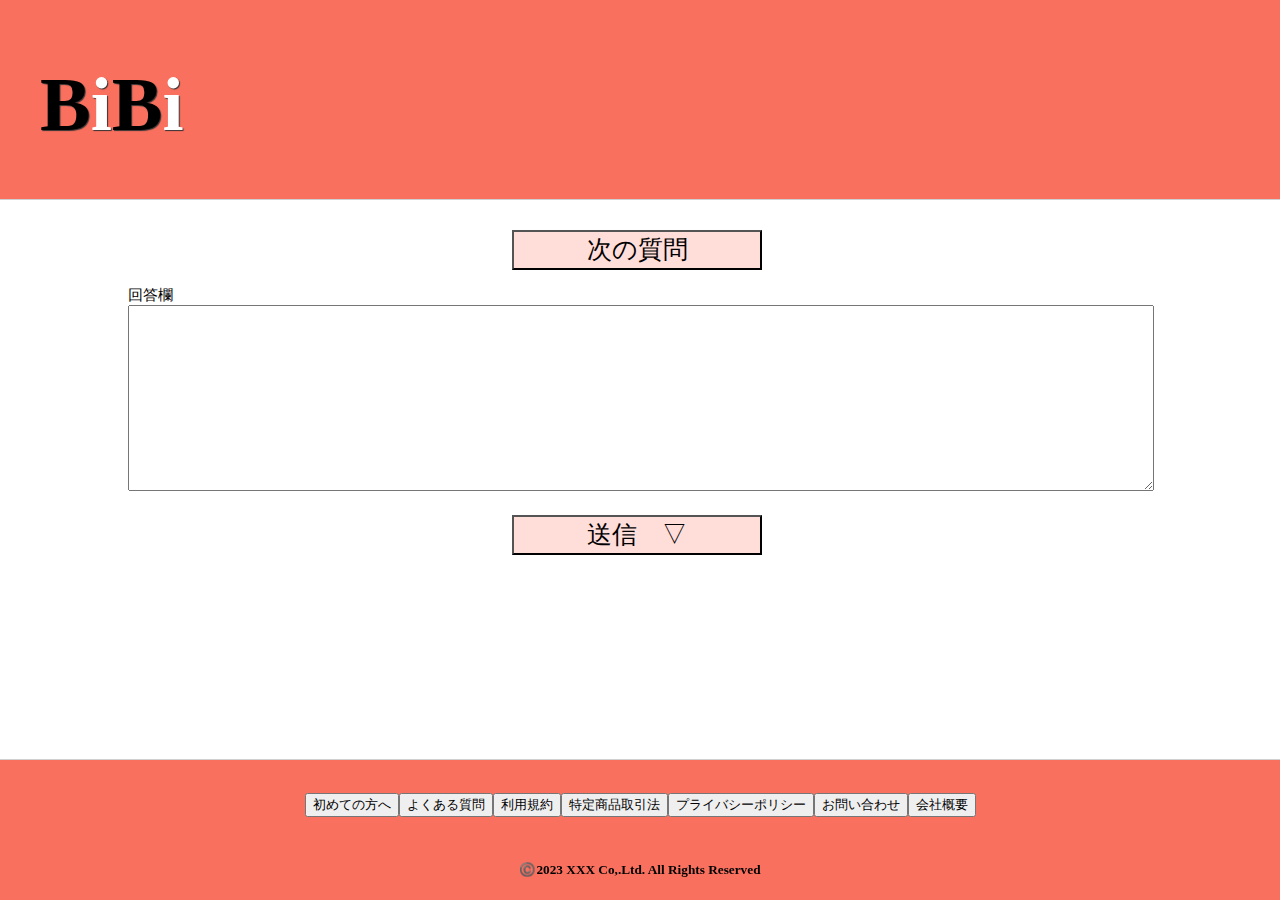
==== consulting-page.html @ 885ef84c "叩き台アップロード" ====
<!DOCTYPE html>
<html lang="ja">

<head>
    <meta charset="UTF-8">
    <meta name="viewport" content="width=device-width, initial-scale=1.0">
    <link rel="stylesheet" href="consulting-page.css">
    <title>事前転職相談サービス BiBi</title>
</head>

<body>
    <header>
        <h1 class="header">B<span class="char-i">i</span>B<span class="char-i">i</span></h1>
    </header>

    <main>
        <div class="next-question">
            <button type="button" id="next-question">次の質問</button>
        </div>
        <div class="question-contents">
            <p id="question-contents"></p>
        </div>

        <div class="answer">
            <label class="label-answer" for="answer">回答欄</label>
            <textarea class="answer" name="text" rows="10"></textarea>
        </div>

        <div class="send-messege">
            <button type="button" name="send-messege"
                onclick="location.href='select-consultation-page.html';">送信　▽</button>
        </div>

        <script src="https://ajax.googleapis.com/ajax/libs/jquery/3.2.1/jquery.min.js"></script>
        <script>

            //question contents//
            const brian = "Brianさんの質問：仕事内容について詳しく教えてください。";
            const jiro = "Jiroさんの質問：業務でやり取りが発生する会社はどんな会社ですか？";
            const mick = "Mickさんの質問：転勤はありますか？";
            const mike = "Mikeさんの質問：残業時間は月どれくらいありますか？";
            const yusuke = "Yusukeさんの質問：ワークライフバランスは整っていますか？";

            //ボタン押した時の処理//
            $("#next-question").on("click", function () {
                const min = 0;
                const max = 4;
                const random = Math.floor(Math.random() * (max - min + 1)) + min;

                if (random === 0) {
                    $("#question-contents").html(brian);
                } else if (random === 1) {
                    $("#question-contents").html(jiro);
                } else if (random === 2) {
                    $("#question-contents").html(mick);
                } else if (random === 3) {
                    $("#question-contents").html(mike);
                } else if (random === 4) {
                    $("#question-contents").html(yusuke);
                }
            });

        </script>

    </main>

</body>

<footer>
    <div class="footer-details">
        <button type="" class="first">初めての方へ</button>
        <button type="" class="question">よくある質問</button>
        <button type="" class="use">利用規約</button>
        <button type="" class="dealrule">特定商品取引法</button>
        <button type="" class="privacy">プライバシーポリシー</button>
        <button type="" class="footer-contact">お問い合わせ</button>
        <button type="" class="company-outline">会社概要</button>
    </div>
    <h5 class="copy-rights">©️2023 XXX Co,.Ltd. All Rights Reserved</h5>
</footer>

</html>
---- consulting-page.css ----
body {
    margin: 0;
    padding: 0;
    min-height: 100%;
    position: relative;
    font-family: Georgia;
}

header {
    font-size: 38px;
    text-shadow: 1px 1px 1px #333;
    font-family: Georgia;
    background-color: rgb(249, 112, 95);
    border-bottom: 1px solid #d0d0d0;
    text-align: left;
    padding-left: 40px;
    padding-top: 10px;
    padding-bottom: 0px;
}

.char-i {
    color: white;
}

main {
    background-color: white;
}

label {
    display: flex;
    justify-content: left;
}

.next-question {
    padding-top: 30px;
}

.question-contents {
    size: 30px;
    margin-left: 30%;
}

button[type="button"] {
    font: bold;
    font-size: 25px;
    width: 250px;
    height: 40px;
    color: black;
    background-color: rgb(255, 221, 217);
    margin-left: 40%;
}

.answer {
    font-size: 15px;
    width: 80%;
    padding-left: 10%;
    padding-right: 10%;
}

button[type="button"] {
    font: bold;
    font-size: 25px;
    width: 250px;
    height: 40px;
    color: black;
    background-color: rgb(255, 221, 217);
    margin-left: 40%;
}

.send-messege {
    padding-top: 20px;
}

.footer-details {
    display: flex;
    justify-content: center;
    align-items: center;
    background-color: rgb(249, 112, 95);
    border-top: 1px solid #d0d0d0;
    position: fixed;
    bottom: 0px;
    width: 100%;
    height: 10%;
    padding-bottom: 50px;
}

.copy-rights {
    display: flex;
    justify-content: center;
    align-items: center;
    position: fixed;
    bottom: 0px;
    width: 100%;
}
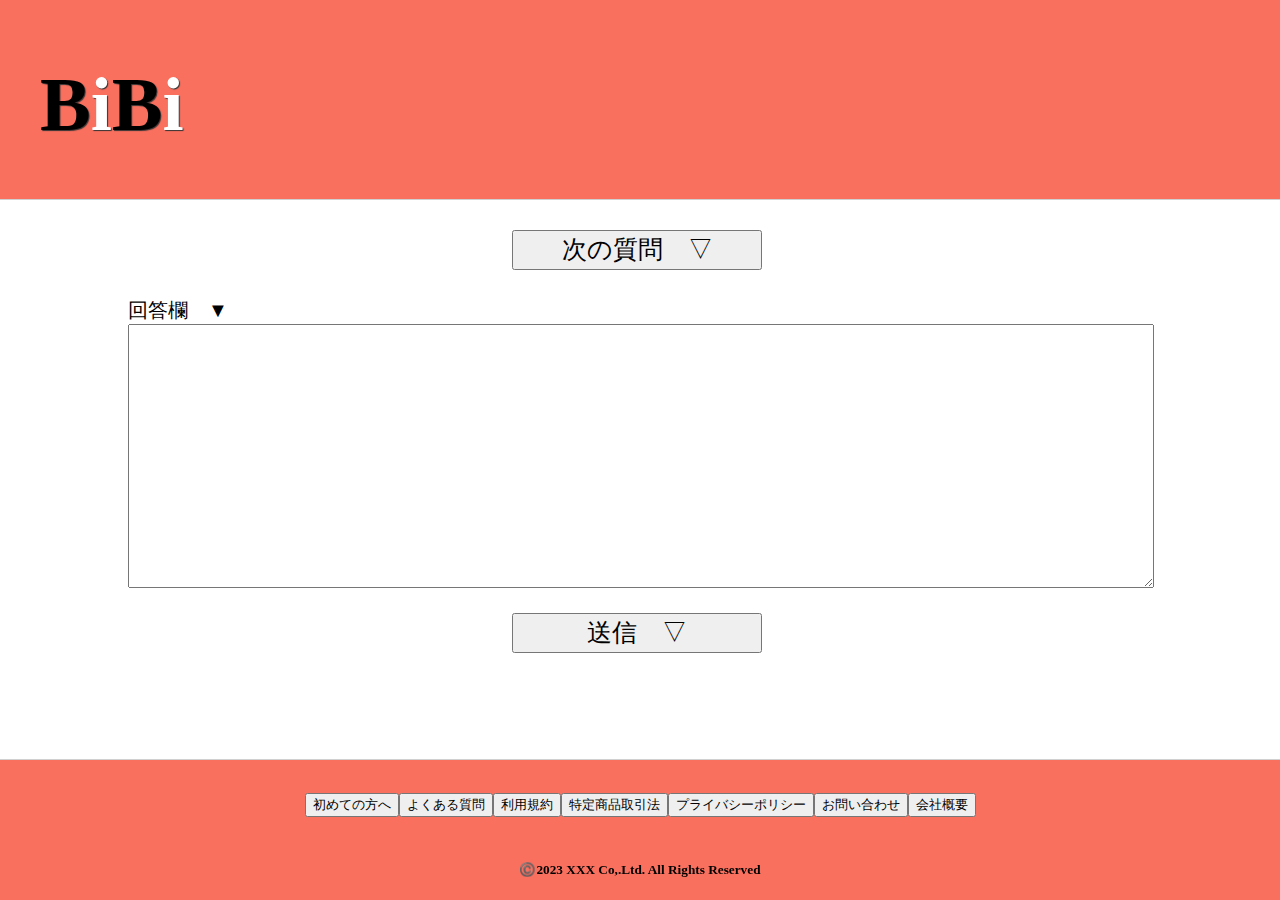
==== commit b349ede8: "ベース完成" ====
--- a/consulting-page.html
+++ b/consulting-page.html
@@ -10,24 +10,24 @@
 
 <body>
     <header>
-        <h1 class="header">B<span class="char-i">i</span>B<span class="char-i">i</span></h1>
+        <h1 class="header"><a href="index.html">B<span class="char-i">i</span>B<span class="char-i">i</span></a></h1>
     </header>
 
     <main>
         <div class="next-question">
-            <button type="button" id="next-question">次の質問</button>
+            <button type="button" id="next-question">次の質問　▽</button>
         </div>
         <div class="question-contents">
             <p id="question-contents"></p>
         </div>
 
         <div class="answer">
-            <label class="label-answer" for="answer">回答欄</label>
+            <label class="label-answer" for="answer">回答欄　▼</label>
             <textarea class="answer" name="text" rows="10"></textarea>
         </div>
 
-        <div class="send-messege">
-            <button type="button" name="send-messege"
+        <div class class="send-messege">
+            <button type="button" name="send-messege" class="send-messege"
                 onclick="location.href='select-consultation-page.html';">送信　▽</button>
         </div>
 
--- a/consulting-page.css
+++ b/consulting-page.css
@@ -18,17 +18,20 @@
     padding-bottom: 0px;
 }
 
+.header a:link,
+.header a:visited,
+.header a:hover,
+.header a:active {
+    color: inherit;
+    text-decoration: none;
+}
+
 .char-i {
     color: white;
 }
 
 main {
     background-color: white;
-}
-
-label {
-    display: flex;
-    justify-content: left;
 }
 
 .next-question {
@@ -46,29 +49,22 @@
     width: 250px;
     height: 40px;
     color: black;
-    background-color: rgb(255, 221, 217);
+    /* background-color: rgb(255, 221, 217); */
     margin-left: 40%;
+    cursor: pointer;
 }
 
 .answer {
-    font-size: 15px;
+    font-size: 20px;
     width: 80%;
     padding-left: 10%;
     padding-right: 10%;
+    padding-bottom: 20px;
 }
 
-button[type="button"] {
-    font: bold;
-    font-size: 25px;
-    width: 250px;
-    height: 40px;
-    color: black;
-    background-color: rgb(255, 221, 217);
-    margin-left: 40%;
-}
-
-.send-messege {
-    padding-top: 20px;
+.question-contents {
+    font-size: 27px;
+    margin-left: 27%;
 }
 
 .footer-details {
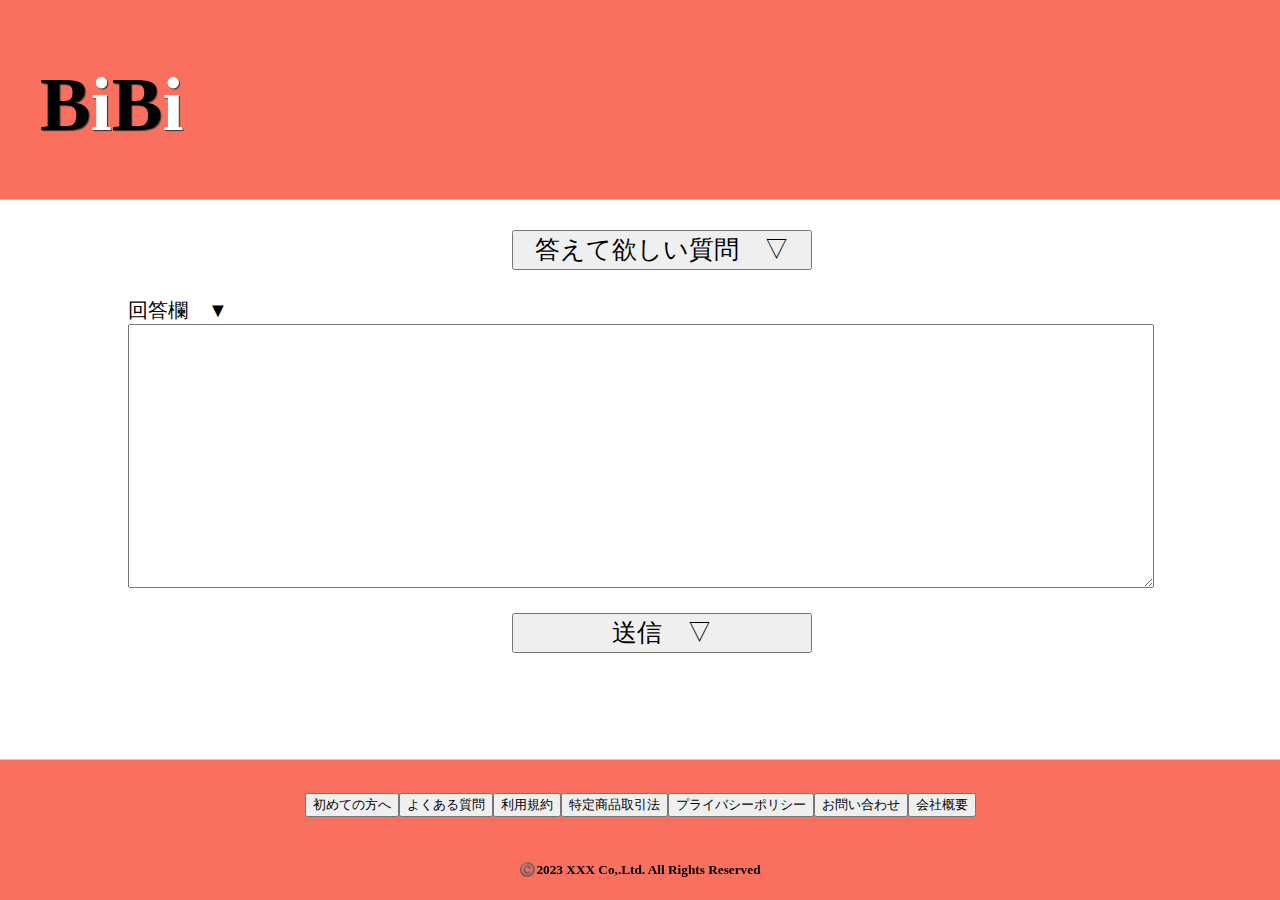
==== commit e6e4a431: "完成版" ====
--- a/consulting-page.html
+++ b/consulting-page.html
@@ -15,7 +15,7 @@
 
     <main>
         <div class="next-question">
-            <button type="button" id="next-question">次の質問　▽</button>
+            <button type="button" id="next-question">答えて欲しい質問　▽</button>
         </div>
         <div class="question-contents">
             <p id="question-contents"></p>
@@ -35,11 +35,42 @@
         <script>
 
             //question contents//
-            const brian = "Brianさんの質問：仕事内容について詳しく教えてください。";
-            const jiro = "Jiroさんの質問：業務でやり取りが発生する会社はどんな会社ですか？";
-            const mick = "Mickさんの質問：転勤はありますか？";
-            const mike = "Mikeさんの質問：残業時間は月どれくらいありますか？";
-            const yusuke = "Yusukeさんの質問：ワークライフバランスは整っていますか？";
+
+            const brian = ` <ul>
+                            <li>ニックネーム　：　Brian</li>
+                            <li>性別　：　男</li>
+                            <li>業種　：　自動車</li>
+                            <li>職種　：　設計</li>
+                            <li>Brianさんの質問　：　仕事内容について詳しく教えてください。</li>
+                            </ul>`
+            const jiro = ` <ul>
+                            <li>ニックネーム　：　Jiro</li>
+                            <li>性別　：　男</li>
+                            <li>業種　：　住宅</li>
+                            <li>職種　：　開発</li>
+                            <li>Brianさんの質問　：　業務でやり取りが発生する会社はどんな会社ですか？</li>
+                            </ul>`
+            const mick = ` <ul>
+                            <li>ニックネーム　：　Jiro</li>
+                            <li>性別　：　男</li>
+                            <li>業種　：　IT</li>
+                            <li>職種　：　営業</li>
+                            <li>Brianさんの質問　：　転勤はありますか？</li>
+                            </ul>`
+            const mike = ` <ul>
+                            <li>ニックネーム　：　Mike</li>
+                            <li>性別　：　男</li>
+                            <li>業種　：　金融</li>
+                            <li>職種　：　企画</li>
+                            <li>Brianさんの質問　：　残業時間は月どれくらいありますか？</li>
+                            </ul>`
+            const yusuke = ` <ul>
+                            <li>ニックネーム　：　Yusuke</li>
+                            <li>性別　：　男</li>
+                            <li>業種　：　保険</li>
+                            <li>職種　：　経理</li>
+                            <li>Brianさんの質問　：　ワークライフバランスは整っていますか？</li>
+                            </ul>`
 
             //ボタン押した時の処理//
             $("#next-question").on("click", function () {
--- a/consulting-page.css
+++ b/consulting-page.css
@@ -46,10 +46,9 @@
 button[type="button"] {
     font: bold;
     font-size: 25px;
-    width: 250px;
+    width: 300px;
     height: 40px;
     color: black;
-    /* background-color: rgb(255, 221, 217); */
     margin-left: 40%;
     cursor: pointer;
 }
